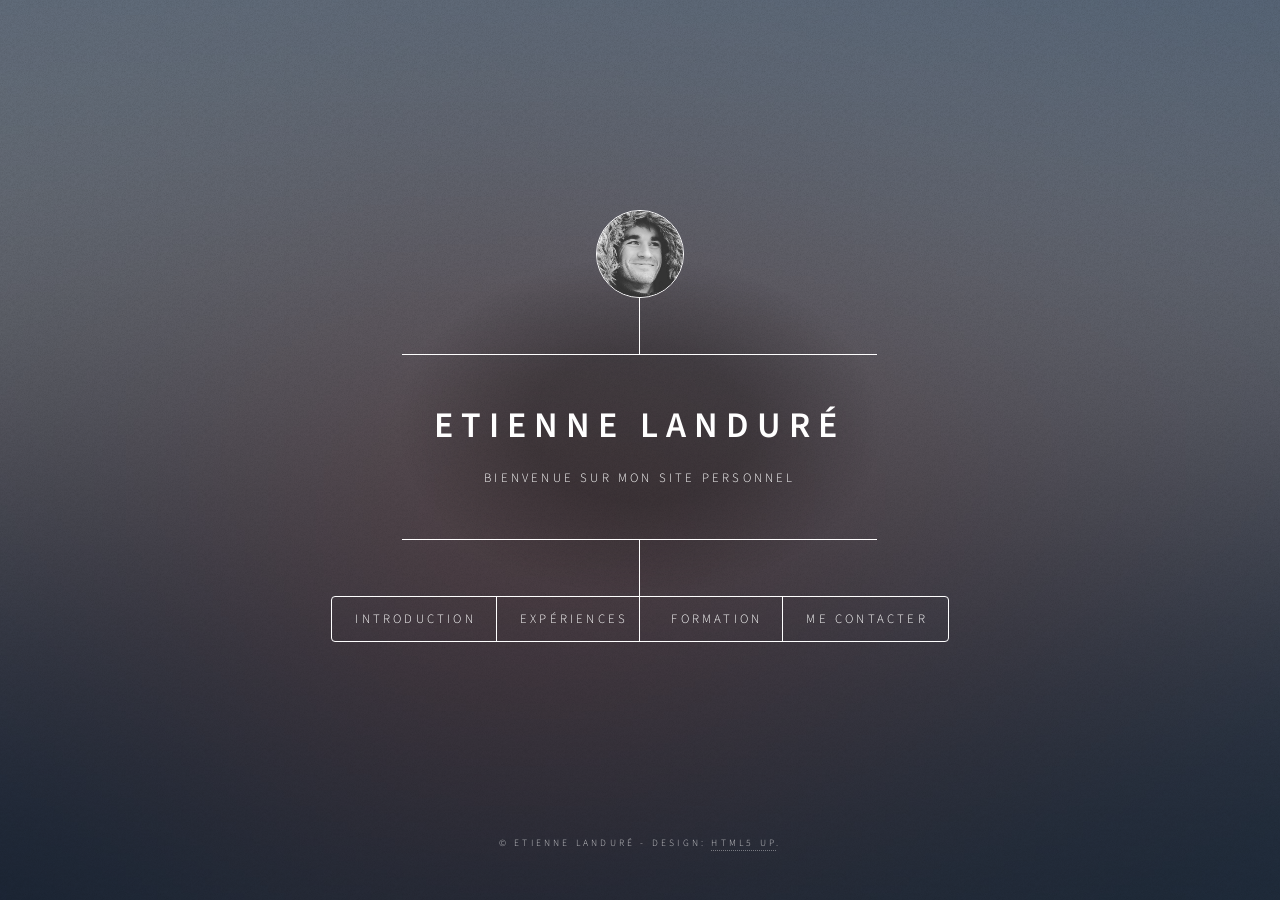
==== index.html @ 3c0d21b3 "First changes, added profile picture and different sections" ====
<!DOCTYPE HTML>
<!--
	Dimension by HTML5 UP
	html5up.net | @ajlkn
	Free for personal and commercial use under the CCA 3.0 license (html5up.net/license)
-->
<html>
	<head>
		<title>Etienne Landuré - Site personnel</title>
		<meta charset="utf-8" />
		<meta name="viewport" content="width=device-width, initial-scale=1, user-scalable=no" />
		<link rel="stylesheet" href="assets/css/main.css" />
		<noscript><link rel="stylesheet" href="assets/css/noscript.css" /></noscript>
	</head>
	<body class="is-preload">

		<!-- Wrapper -->
			<div id="wrapper">

				<!-- Header -->
					<header id="header">
						<div class="logo">
							<!--<span class="icon fa-gem"></span>-->
							<img src="images/photo_profil.jpg" alt="Avatar" class="avatar">
						</div>
						<div class="content">
							<div class="inner">
								<h1>Etienne Landuré</h1>
								<p>Bienvenue sur mon site personnel</p>
							</div>
						</div>
						<nav>
							<ul>
								<li><a href="#intro">Introduction</a></li>
								<li><a href="#experience">Expériences</a></li>
								<li><a href="#education">Formation</a></li>
								<li><a href="#contact">Me contacter</a></li>
							</ul>
						</nav>
					</header>

				<!-- Main -->
					<div id="main">

						<!-- Intro -->
							<article id="intro">
								<h2 class="major">Introduction</h2>
								<span class="image main"><img src="images/pic01.jpg" alt="" /></span>
								<p>TODO</p>
							</article>

						<!-- Work -->
							<article id="experience">
								<h2 class="major">Expériences</h2>
								<span class="image main"><img src="images/pic02.jpg" alt="" /></span>
								<p>TODO</p>
							</article>

						<!-- About -->
							<article id="education">
								<h2 class="major">Formation</h2>
								<span class="image main"><img src="images/pic03.jpg" alt="" /></span>
								<p>TODO</p>
							</article>

						<!-- Contact -->
							<article id="contact">
								<h2 class="major">Me contacter</h2>
								<form method="post" action="#">
									<div class="fields">
										<div class="field half">
											<label for="name">Name</label>
											<input type="text" name="name" id="name" />
										</div>
										<div class="field half">
											<label for="email">Email</label>
											<input type="text" name="email" id="email" />
										</div>
										<div class="field">
											<label for="message">Message</label>
											<textarea name="message" id="message" rows="4"></textarea>
										</div>
									</div>
									<ul class="actions">
										<li><input type="submit" value="Send Message" class="primary" /></li>
										<li><input type="reset" value="Reset" /></li>
									</ul>
								</form>
								<ul class="icons">
									<li><a href="https://www.instagram.com/e_lndr/" class="icon brands fa-instagram"><span class="label">Instagram</span></a></li>
									<li><a href="https://github.com/etiennelndr" class="icon brands fa-github"><span class="label">GitHub</span></a></li>
									<li><a href="https://www.linkedin.com/in/etienne-landur%C3%A9/" class="icon brands fa-linkedin-in"><span class="label">LinkedIn</span></a></li>
								</ul>
							</article>

						<!-- Elements -->
							<article id="elements">
								<h2 class="major">Elements</h2>

								<section>
									<h3 class="major">Text</h3>
									<p>This is <b>bold</b> and this is <strong>strong</strong>. This is <i>italic</i> and this is <em>emphasized</em>.
									This is <sup>superscript</sup> text and this is <sub>subscript</sub> text.
									This is <u>underlined</u> and this is code: <code>for (;;) { ... }</code>. Finally, <a href="#">this is a link</a>.</p>
									<hr />
									<h2>Heading Level 2</h2>
									<h3>Heading Level 3</h3>
									<h4>Heading Level 4</h4>
									<h5>Heading Level 5</h5>
									<h6>Heading Level 6</h6>
									<hr />
									<h4>Blockquote</h4>
									<blockquote>Fringilla nisl. Donec accumsan interdum nisi, quis tincidunt felis sagittis eget tempus euismod. Vestibulum ante ipsum primis in faucibus vestibulum. Blandit adipiscing eu felis iaculis volutpat ac adipiscing accumsan faucibus. Vestibulum ante ipsum primis in faucibus lorem ipsum dolor sit amet nullam adipiscing eu felis.</blockquote>
									<h4>Preformatted</h4>
									<pre><code>i = 0;

while (!deck.isInOrder()) {
    print 'Iteration ' + i;
    deck.shuffle();
    i++;
}

print 'It took ' + i + ' iterations to sort the deck.';</code></pre>
								</section>

								<section>
									<h3 class="major">Lists</h3>

									<h4>Unordered</h4>
									<ul>
										<li>Dolor pulvinar etiam.</li>
										<li>Sagittis adipiscing.</li>
										<li>Felis enim feugiat.</li>
									</ul>

									<h4>Alternate</h4>
									<ul class="alt">
										<li>Dolor pulvinar etiam.</li>
										<li>Sagittis adipiscing.</li>
										<li>Felis enim feugiat.</li>
									</ul>

									<h4>Ordered</h4>
									<ol>
										<li>Dolor pulvinar etiam.</li>
										<li>Etiam vel felis viverra.</li>
										<li>Felis enim feugiat.</li>
										<li>Dolor pulvinar etiam.</li>
										<li>Etiam vel felis lorem.</li>
										<li>Felis enim et feugiat.</li>
									</ol>
									<h4>Icons</h4>
									<ul class="icons">
										<li><a href="#" class="icon brands fa-twitter"><span class="label">Twitter</span></a></li>
										<li><a href="#" class="icon brands fa-facebook-f"><span class="label">Facebook</span></a></li>
										<li><a href="#" class="icon brands fa-instagram"><span class="label">Instagram</span></a></li>
										<li><a href="#" class="icon brands fa-github"><span class="label">Github</span></a></li>
									</ul>

									<h4>Actions</h4>
									<ul class="actions">
										<li><a href="#" class="button primary">Default</a></li>
										<li><a href="#" class="button">Default</a></li>
									</ul>
									<ul class="actions stacked">
										<li><a href="#" class="button primary">Default</a></li>
										<li><a href="#" class="button">Default</a></li>
									</ul>
								</section>

								<section>
									<h3 class="major">Table</h3>
									<h4>Default</h4>
									<div class="table-wrapper">
										<table>
											<thead>
												<tr>
													<th>Name</th>
													<th>Description</th>
													<th>Price</th>
												</tr>
											</thead>
											<tbody>
												<tr>
													<td>Item One</td>
													<td>Ante turpis integer aliquet porttitor.</td>
													<td>29.99</td>
												</tr>
												<tr>
													<td>Item Two</td>
													<td>Vis ac commodo adipiscing arcu aliquet.</td>
													<td>19.99</td>
												</tr>
												<tr>
													<td>Item Three</td>
													<td> Morbi faucibus arcu accumsan lorem.</td>
													<td>29.99</td>
												</tr>
												<tr>
													<td>Item Four</td>
													<td>Vitae integer tempus condimentum.</td>
													<td>19.99</td>
												</tr>
												<tr>
													<td>Item Five</td>
													<td>Ante turpis integer aliquet porttitor.</td>
													<td>29.99</td>
												</tr>
											</tbody>
											<tfoot>
												<tr>
													<td colspan="2"></td>
													<td>100.00</td>
												</tr>
											</tfoot>
										</table>
									</div>

									<h4>Alternate</h4>
									<div class="table-wrapper">
										<table class="alt">
											<thead>
												<tr>
													<th>Name</th>
													<th>Description</th>
													<th>Price</th>
												</tr>
											</thead>
											<tbody>
												<tr>
													<td>Item One</td>
													<td>Ante turpis integer aliquet porttitor.</td>
													<td>29.99</td>
												</tr>
												<tr>
													<td>Item Two</td>
													<td>Vis ac commodo adipiscing arcu aliquet.</td>
													<td>19.99</td>
												</tr>
												<tr>
													<td>Item Three</td>
													<td> Morbi faucibus arcu accumsan lorem.</td>
													<td>29.99</td>
												</tr>
												<tr>
													<td>Item Four</td>
													<td>Vitae integer tempus condimentum.</td>
													<td>19.99</td>
												</tr>
												<tr>
													<td>Item Five</td>
													<td>Ante turpis integer aliquet porttitor.</td>
													<td>29.99</td>
												</tr>
											</tbody>
											<tfoot>
												<tr>
													<td colspan="2"></td>
													<td>100.00</td>
												</tr>
											</tfoot>
										</table>
									</div>
								</section>

								<section>
									<h3 class="major">Buttons</h3>
									<ul class="actions">
										<li><a href="#" class="button primary">Primary</a></li>
										<li><a href="#" class="button">Default</a></li>
									</ul>
									<ul class="actions">
										<li><a href="#" class="button">Default</a></li>
										<li><a href="#" class="button small">Small</a></li>
									</ul>
									<ul class="actions">
										<li><a href="#" class="button primary icon solid fa-download">Icon</a></li>
										<li><a href="#" class="button icon solid fa-download">Icon</a></li>
									</ul>
									<ul class="actions">
										<li><span class="button primary disabled">Disabled</span></li>
										<li><span class="button disabled">Disabled</span></li>
									</ul>
								</section>

								<section>
									<h3 class="major">Form</h3>
									<form method="post" action="#">
										<div class="fields">
											<div class="field half">
												<label for="demo-name">Name</label>
												<input type="text" name="demo-name" id="demo-name" value="" placeholder="Jane Doe" />
											</div>
											<div class="field half">
												<label for="demo-email">Email</label>
												<input type="email" name="demo-email" id="demo-email" value="" placeholder="jane@untitled.tld" />
											</div>
											<div class="field">
												<label for="demo-category">Category</label>
												<select name="demo-category" id="demo-category">
													<option value="">-</option>
													<option value="1">Manufacturing</option>
													<option value="1">Shipping</option>
													<option value="1">Administration</option>
													<option value="1">Human Resources</option>
												</select>
											</div>
											<div class="field half">
												<input type="radio" id="demo-priority-low" name="demo-priority" checked>
												<label for="demo-priority-low">Low</label>
											</div>
											<div class="field half">
												<input type="radio" id="demo-priority-high" name="demo-priority">
												<label for="demo-priority-high">High</label>
											</div>
											<div class="field half">
												<input type="checkbox" id="demo-copy" name="demo-copy">
												<label for="demo-copy">Email me a copy</label>
											</div>
											<div class="field half">
												<input type="checkbox" id="demo-human" name="demo-human" checked>
												<label for="demo-human">Not a robot</label>
											</div>
											<div class="field">
												<label for="demo-message">Message</label>
												<textarea name="demo-message" id="demo-message" placeholder="Enter your message" rows="6"></textarea>
											</div>
										</div>
										<ul class="actions">
											<li><input type="submit" value="Send Message" class="primary" /></li>
											<li><input type="reset" value="Reset" /></li>
										</ul>
									</form>
								</section>

							</article>

					</div>

				<!-- Footer -->
					<footer id="footer">
						<p class="copyright">&copy; Etienne Landuré - Design: <a href="https://html5up.net">HTML5 UP</a>.</p>
					</footer>

			</div>

		<!-- BG -->
			<div id="bg"></div>

		<!-- Scripts -->
			<script src="assets/js/jquery.min.js"></script>
			<script src="assets/js/browser.min.js"></script>
			<script src="assets/js/breakpoints.min.js"></script>
			<script src="assets/js/util.js"></script>
			<script src="assets/js/main.js"></script>

	</body>
</html>
---- assets/css/main.css ----
@import url(fontawesome-all.min.css);
@import url("https://fonts.googleapis.com/css?family=Source+Sans+Pro:300italic,600italic,300,600");

/*
	Dimension by HTML5 UP
	html5up.net | @ajlkn
	Free for personal and commercial use under the CCA 3.0 license (html5up.net/license)
*/

html, body, div, span, applet, object,
iframe, h1, h2, h3, h4, h5, h6, p, blockquote,
pre, a, abbr, acronym, address, big, cite,
code, del, dfn, em, img, ins, kbd, q, s, samp,
small, strike, strong, sub, sup, tt, var, b,
u, i, center, dl, dt, dd, ol, ul, li, fieldset,
form, label, legend, table, caption, tbody,
tfoot, thead, tr, th, td, article, aside,
canvas, details, embed, figure, figcaption,
footer, header, hgroup, menu, nav, output, ruby,
section, summary, time, mark, audio, video {
	margin: 0;
	padding: 0;
	border: 0;
	font-size: 100%;
	font: inherit;
	vertical-align: baseline;}

article, aside, details, figcaption, figure,
footer, header, hgroup, menu, nav, section {
	display: block;}

body {
	line-height: 1;
}

ol, ul {
	list-style: none;
}

blockquote, q {
	quotes: none;
}

	blockquote:before, blockquote:after, q:before, q:after {
		content: '';
		content: none;
	}

table {
	border-collapse: collapse;
	border-spacing: 0;
}

body {
	-webkit-text-size-adjust: none;
}

mark {
	background-color: transparent;
	color: inherit;
}

input::-moz-focus-inner {
	border: 0;
	padding: 0;
}

input, select, textarea {
	-moz-appearance: none;
	-webkit-appearance: none;
	-ms-appearance: none;
	appearance: none;
}

/* Basic */

	@-ms-viewport {
		width: device-width;
	}

	@media screen and (max-width: 480px) {

		html, body {
			min-width: 320px;
		}

	}

	html {
		box-sizing: border-box;
	}

	*, *:before, *:after {
		box-sizing: inherit;
	}

	body {
		background: #1b1f22;
	}

		body.is-preload *, body.is-preload *:before, body.is-preload *:after {
			-moz-animation: none !important;
			-webkit-animation: none !important;
			-ms-animation: none !important;
			animation: none !important;
			-moz-transition: none !important;
			-webkit-transition: none !important;
			-ms-transition: none !important;
			transition: none !important;
		}

/* Type */

	html {
		font-size: 16pt;
	}

		@media screen and (max-width: 1680px) {

			html {
				font-size: 12pt;
			}

		}

		@media screen and (max-width: 736px) {

			html {
				font-size: 11pt;
			}

		}

		@media screen and (max-width: 360px) {

			html {
				font-size: 10pt;
			}

		}

	body, input, select, textarea {
		color: #ffffff;
		font-family: "Source Sans Pro", sans-serif;
		font-weight: 300;
		font-size: 1rem;
		line-height: 1.65;
	}

	a {
		-moz-transition: color 0.2s ease-in-out, background-color 0.2s ease-in-out, border-bottom-color 0.2s ease-in-out;
		-webkit-transition: color 0.2s ease-in-out, background-color 0.2s ease-in-out, border-bottom-color 0.2s ease-in-out;
		-ms-transition: color 0.2s ease-in-out, background-color 0.2s ease-in-out, border-bottom-color 0.2s ease-in-out;
		transition: color 0.2s ease-in-out, background-color 0.2s ease-in-out, border-bottom-color 0.2s ease-in-out;
		border-bottom: dotted 1px rgba(255, 255, 255, 0.5);
		text-decoration: none;
		color: inherit;
	}

		a:hover {
			border-bottom-color: transparent;
		}

	strong, b {
		color: #ffffff;
		font-weight: 600;
	}

	em, i {
		font-style: italic;
	}

	p {
		margin: 0 0 2rem 0;
	}

	h1, h2, h3, h4, h5, h6 {
		color: #ffffff;
		font-weight: 600;
		line-height: 1.5;
		margin: 0 0 1rem 0;
		text-transform: uppercase;
		letter-spacing: 0.2rem;
	}

		h1 a, h2 a, h3 a, h4 a, h5 a, h6 a {
			color: inherit;
			text-decoration: none;
		}

		h1.major, h2.major, h3.major, h4.major, h5.major, h6.major {
			border-bottom: solid 1px #ffffff;
			width: -moz-max-content;
			width: -webkit-max-content;
			width: -ms-max-content;
			width: max-content;
			padding-bottom: 0.5rem;
			margin: 0 0 2rem 0;
		}

	h1 {
		font-size: 2.25rem;
		line-height: 1.3;
		letter-spacing: 0.5rem;
	}

	h2 {
		font-size: 1.5rem;
		line-height: 1.4;
		letter-spacing: 0.5rem;
	}

	h3 {
		font-size: 1rem;
	}

	h4 {
		font-size: 0.8rem;
	}

	h5 {
		font-size: 0.7rem;
	}

	h6 {
		font-size: 0.6rem;
	}

	@media screen and (max-width: 736px) {

		h1 {
			font-size: 1.75rem;
			line-height: 1.4;
		}

		h2 {
			font-size: 1.25em;
			line-height: 1.5;
		}

	}

	sub {
		font-size: 0.8rem;
		position: relative;
		top: 0.5rem;
	}

	sup {
		font-size: 0.8rem;
		position: relative;
		top: -0.5rem;
	}

	blockquote {
		border-left: solid 4px #ffffff;
		font-style: italic;
		margin: 0 0 2rem 0;
		padding: 0.5rem 0 0.5rem 2rem;
	}

	code {
		background: rgba(255, 255, 255, 0.075);
		border-radius: 4px;
		font-family: "Courier New", monospace;
		font-size: 0.9rem;
		margin: 0 0.25rem;
		padding: 0.25rem 0.65rem;
	}

	pre {
		-webkit-overflow-scrolling: touch;
		font-family: "Courier New", monospace;
		font-size: 0.9rem;
		margin: 0 0 2rem 0;
	}

		pre code {
			display: block;
			line-height: 1.75;
			padding: 1rem 1.5rem;
			overflow-x: auto;
		}

	hr {
		border: 0;
		border-bottom: solid 1px #ffffff;
		margin: 2.75rem 0;
	}

	.align-left {
		text-align: left;
	}

	.align-center {
		text-align: center;
	}

	.align-right {
		text-align: right;
	}

/* Form */

	form {
		margin: 0 0 2rem 0;
	}

		form > :last-child {
			margin-bottom: 0;
		}

		form > .fields {
			display: -moz-flex;
			display: -webkit-flex;
			display: -ms-flex;
			display: flex;
			-moz-flex-wrap: wrap;
			-webkit-flex-wrap: wrap;
			-ms-flex-wrap: wrap;
			flex-wrap: wrap;
			width: calc(100% + 3rem);
			margin: -1.5rem 0 2rem -1.5rem;
		}

			form > .fields > .field {
				-moz-flex-grow: 0;
				-webkit-flex-grow: 0;
				-ms-flex-grow: 0;
				flex-grow: 0;
				-moz-flex-shrink: 0;
				-webkit-flex-shrink: 0;
				-ms-flex-shrink: 0;
				flex-shrink: 0;
				padding: 1.5rem 0 0 1.5rem;
				width: calc(100% - 1.5rem);
			}

				form > .fields > .field.half {
					width: calc(50% - 0.75rem);
				}

				form > .fields > .field.third {
					width: calc(100%/3 - 0.5rem);
				}

				form > .fields > .field.quarter {
					width: calc(25% - 0.375rem);
				}

		@media screen and (max-width: 480px) {

			form > .fields {
				width: calc(100% + 3rem);
				margin: -1.5rem 0 2rem -1.5rem;
			}

				form > .fields > .field {
					padding: 1.5rem 0 0 1.5rem;
					width: calc(100% - 1.5rem);
				}

					form > .fields > .field.half {
						width: calc(100% - 1.5rem);
					}

					form > .fields > .field.third {
						width: calc(100% - 1.5rem);
					}

					form > .fields > .field.quarter {
						width: calc(100% - 1.5rem);
					}

		}

	label {
		color: #ffffff;
		display: block;
		font-size: 0.8rem;
		font-weight: 300;
		letter-spacing: 0.2rem;
		line-height: 1.5;
		margin: 0 0 1rem 0;
		text-transform: uppercase;
	}

	input[type="text"],
	input[type="password"],
	input[type="email"],
	input[type="tel"],
	select,
	textarea {
		-moz-appearance: none;
		-webkit-appearance: none;
		-ms-appearance: none;
		appearance: none;
		-moz-transition: border-color 0.2s ease-in-out, box-shadow 0.2s ease-in-out, background-color 0.2s ease-in-out;
		-webkit-transition: border-color 0.2s ease-in-out, box-shadow 0.2s ease-in-out, background-color 0.2s ease-in-out;
		-ms-transition: border-color 0.2s ease-in-out, box-shadow 0.2s ease-in-out, background-color 0.2s ease-in-out;
		transition: border-color 0.2s ease-in-out, box-shadow 0.2s ease-in-out, background-color 0.2s ease-in-out;
		background-color: transparent;
		border-radius: 4px;
		border: solid 1px #ffffff;
		color: inherit;
		display: block;
		outline: 0;
		padding: 0 1rem;
		text-decoration: none;
		width: 100%;
	}

		input[type="text"]:invalid,
		input[type="password"]:invalid,
		input[type="email"]:invalid,
		input[type="tel"]:invalid,
		select:invalid,
		textarea:invalid {
			box-shadow: none;
		}

		input[type="text"]:focus,
		input[type="password"]:focus,
		input[type="email"]:focus,
		input[type="tel"]:focus,
		select:focus,
		textarea:focus {
			background: rgba(255, 255, 255, 0.075);
			border-color: #ffffff;
			box-shadow: 0 0 0 1px #ffffff;
		}

	select {
		background-image: url("data:image/svg+xml;charset=utf8,%3Csvg xmlns='http://www.w3.org/2000/svg' width='40' height='40' preserveAspectRatio='none' viewBox='0 0 40 40'%3E%3Cpath d='M9.4,12.3l10.4,10.4l10.4-10.4c0.2-0.2,0.5-0.4,0.9-0.4c0.3,0,0.6,0.1,0.9,0.4l3.3,3.3c0.2,0.2,0.4,0.5,0.4,0.9 c0,0.4-0.1,0.6-0.4,0.9L20.7,31.9c-0.2,0.2-0.5,0.4-0.9,0.4c-0.3,0-0.6-0.1-0.9-0.4L4.3,17.3c-0.2-0.2-0.4-0.5-0.4-0.9 c0-0.4,0.1-0.6,0.4-0.9l3.3-3.3c0.2-0.2,0.5-0.4,0.9-0.4S9.1,12.1,9.4,12.3z' fill='%23ffffff' /%3E%3C/svg%3E");
		background-size: 1.25rem;
		background-repeat: no-repeat;
		background-position: calc(100% - 1rem) center;
		height: 2.75rem;
		padding-right: 2.75rem;
		text-overflow: ellipsis;
	}

		select option {
			color: #ffffff;
			background: #1b1f22;
		}

		select:focus::-ms-value {
			background-color: transparent;
		}

		select::-ms-expand {
			display: none;
		}

	input[type="text"],
	input[type="password"],
	input[type="email"],
	select {
		height: 2.75rem;
	}

	textarea {
		padding: 0.75rem 1rem;
	}

	input[type="checkbox"],
	input[type="radio"] {
		-moz-appearance: none;
		-webkit-appearance: none;
		-ms-appearance: none;
		appearance: none;
		display: block;
		float: left;
		margin-right: -2rem;
		opacity: 0;
		width: 1rem;
		z-index: -1;
	}

		input[type="checkbox"] + label,
		input[type="radio"] + label {
			text-decoration: none;
			-moz-user-select: none;
			-webkit-user-select: none;
			-ms-user-select: none;
			user-select: none;
			color: #ffffff;
			cursor: pointer;
			display: inline-block;
			font-size: 0.8rem;
			font-weight: 300;
			margin: 0 0 0.5rem 0;
			padding-left: 2.65rem;
			padding-right: 0.75rem;
			position: relative;
		}

			input[type="checkbox"] + label:before,
			input[type="radio"] + label:before {
				-moz-osx-font-smoothing: grayscale;
				-webkit-font-smoothing: antialiased;
				display: inline-block;
				font-style: normal;
				font-variant: normal;
				text-rendering: auto;
				line-height: 1;
				text-transform: none !important;
				font-family: 'Font Awesome 5 Free';
				font-weight: 900;
			}

			input[type="checkbox"] + label:before,
			input[type="radio"] + label:before {
				-moz-transition: border-color 0.2s ease-in-out, box-shadow 0.2s ease-in-out, background-color 0.2s ease-in-out;
				-webkit-transition: border-color 0.2s ease-in-out, box-shadow 0.2s ease-in-out, background-color 0.2s ease-in-out;
				-ms-transition: border-color 0.2s ease-in-out, box-shadow 0.2s ease-in-out, background-color 0.2s ease-in-out;
				transition: border-color 0.2s ease-in-out, box-shadow 0.2s ease-in-out, background-color 0.2s ease-in-out;
				border-radius: 4px;
				border: solid 1px #ffffff;
				content: '';
				display: inline-block;
				height: 1.65rem;
				left: 0;
				line-height: 1.65rem;
				position: absolute;
				text-align: center;
				top: -0.15rem;
				width: 1.65rem;
			}

		input[type="checkbox"]:checked + label:before,
		input[type="radio"]:checked + label:before {
			background: #ffffff !important;
			border-color: #ffffff !important;
			color: #1b1f22;
			content: '\f00c';
		}

		input[type="checkbox"]:focus + label:before,
		input[type="radio"]:focus + label:before {
			background: rgba(255, 255, 255, 0.075);
			border-color: #ffffff;
			box-shadow: 0 0 0 1px #ffffff;
		}

	input[type="checkbox"] + label:before {
		border-radius: 4px;
	}

	input[type="radio"] + label:before {
		border-radius: 100%;
	}

	::-webkit-input-placeholder {
		color: rgba(255, 255, 255, 0.5) !important;
		opacity: 1.0;
	}

	:-moz-placeholder {
		color: rgba(255, 255, 255, 0.5) !important;
		opacity: 1.0;
	}

	::-moz-placeholder {
		color: rgba(255, 255, 255, 0.5) !important;
		opacity: 1.0;
	}

	:-ms-input-placeholder {
		color: rgba(255, 255, 255, 0.5) !important;
		opacity: 1.0;
	}

	.formerize-placeholder {
		color: rgba(255, 255, 255, 0.5) !important;
		opacity: 1.0;
	}

/* Box */

	.box {
		border-radius: 4px;
		border: solid 1px #ffffff;
		margin-bottom: 2rem;
		padding: 1.5em;
	}

		.box > :last-child,
		.box > :last-child > :last-child,
		.box > :last-child > :last-child > :last-child {
			margin-bottom: 0;
		}

		.box.alt {
			border: 0;
			border-radius: 0;
			padding: 0;
		}

/* Icon */

	.icon {
		text-decoration: none;
		border-bottom: none;
		position: relative;
	}

		.icon:before {
			-moz-osx-font-smoothing: grayscale;
			-webkit-font-smoothing: antialiased;
			display: inline-block;
			font-style: normal;
			font-variant: normal;
			text-rendering: auto;
			line-height: 1;
			text-transform: none !important;
			font-family: 'Font Awesome 5 Free';
			font-weight: 400;
		}

		.icon > .label {
			display: none;
		}

		.icon:before {
			line-height: inherit;
		}

		.icon.solid:before {
			font-weight: 900;
		}

		.icon.brands:before {
			font-family: 'Font Awesome 5 Brands';
		}

/* Avatar */

	.avatar {
		border: 1
		position: relative;
		border-radius: 50%;
		width: 5.4rem;
		height: 5.4rem;
		line-height: inherit;
    }

/* Image */

	.image {
		border-radius: 4px;
		border: 0;
		display: inline-block;
		position: relative;
	}

		.image:before {
			pointer-events: none;
			background-image: url("../../images/overlay.png");
			background-color: rgba(19, 21, 25, 0.5);
			border-radius: 4px;
			content: '';
			display: block;
			height: 100%;
			left: 0;
			opacity: 0.5;
			position: absolute;
			top: 0;
			width: 100%;
		}

		.image img {
			border-radius: 4px;
			display: block;
		}

		.image.left, .image.right {
			max-width: 40%;
		}

			.image.left img, .image.right img {
				width: 100%;
			}

		.image.left {
			float: left;
			padding: 0 1.5em 1em 0;
			top: 0.25em;
		}

		.image.right {
			float: right;
			padding: 0 0 1em 1.5em;
			top: 0.25em;
		}

		.image.fit {
			display: block;
			margin: 0 0 2rem 0;
			width: 100%;
		}

			.image.fit img {
				width: 100%;
			}

		.image.main {
			display: block;
			margin: 2.5rem 0;
			width: 100%;
		}

			.image.main img {
				width: 100%;
			}

		@media screen and (max-width: 736px) {

			.image.main {
				margin: 2rem 0;
			}

		}

		@media screen and (max-width: 480px) {

			.image.main {
				margin: 1.5rem 0;
			}

		}

/* List */

	ol {
		list-style: decimal;
		margin: 0 0 2rem 0;
		padding-left: 1.25em;
	}

		ol li {
			padding-left: 0.25em;
		}

	ul {
		list-style: disc;
		margin: 0 0 2rem 0;
		padding-left: 1em;
	}

		ul li {
			padding-left: 0.5em;
		}

		ul.alt {
			list-style: none;
			padding-left: 0;
		}

			ul.alt li {
				border-top: solid 1px #ffffff;
				padding: 0.5em 0;
			}

				ul.alt li:first-child {
					border-top: 0;
					padding-top: 0;
				}

	dl {
		margin: 0 0 2rem 0;
	}

		dl dt {
			display: block;
			font-weight: 600;
			margin: 0 0 1rem 0;
		}

		dl dd {
			margin-left: 2rem;
		}

/* Actions */

	ul.actions {
		display: -moz-flex;
		display: -webkit-flex;
		display: -ms-flex;
		display: flex;
		cursor: default;
		list-style: none;
		margin-left: -1rem;
		padding-left: 0;
	}

		ul.actions li {
			padding: 0 0 0 1rem;
			vertical-align: middle;
		}

		ul.actions.special {
			-moz-justify-content: center;
			-webkit-justify-content: center;
			-ms-justify-content: center;
			justify-content: center;
			width: 100%;
			margin-left: 0;
		}

			ul.actions.special li:first-child {
				padding-left: 0;
			}

		ul.actions.stacked {
			-moz-flex-direction: column;
			-webkit-flex-direction: column;
			-ms-flex-direction: column;
			flex-direction: column;
			margin-left: 0;
		}

			ul.actions.stacked li {
				padding: 1.3rem 0 0 0;
			}

				ul.actions.stacked li:first-child {
					padding-top: 0;
				}

		ul.actions.fit {
			width: calc(100% + 1rem);
		}

			ul.actions.fit li {
				-moz-flex-grow: 1;
				-webkit-flex-grow: 1;
				-ms-flex-grow: 1;
				flex-grow: 1;
				-moz-flex-shrink: 1;
				-webkit-flex-shrink: 1;
				-ms-flex-shrink: 1;
				flex-shrink: 1;
				width: 100%;
			}

				ul.actions.fit li > * {
					width: 100%;
				}

			ul.actions.fit.stacked {
				width: 100%;
			}

		@media screen and (max-width: 480px) {

			ul.actions:not(.fixed) {
				-moz-flex-direction: column;
				-webkit-flex-direction: column;
				-ms-flex-direction: column;
				flex-direction: column;
				margin-left: 0;
				width: 100% !important;
			}

				ul.actions:not(.fixed) li {
					-moz-flex-grow: 1;
					-webkit-flex-grow: 1;
					-ms-flex-grow: 1;
					flex-grow: 1;
					-moz-flex-shrink: 1;
					-webkit-flex-shrink: 1;
					-ms-flex-shrink: 1;
					flex-shrink: 1;
					padding: 1rem 0 0 0;
					text-align: center;
					width: 100%;
				}

					ul.actions:not(.fixed) li > * {
						width: 100%;
					}

					ul.actions:not(.fixed) li:first-child {
						padding-top: 0;
					}

					ul.actions:not(.fixed) li input[type="submit"],
					ul.actions:not(.fixed) li input[type="reset"],
					ul.actions:not(.fixed) li input[type="button"],
					ul.actions:not(.fixed) li button,
					ul.actions:not(.fixed) li .button {
						width: 100%;
					}

						ul.actions:not(.fixed) li input[type="submit"].icon:before,
						ul.actions:not(.fixed) li input[type="reset"].icon:before,
						ul.actions:not(.fixed) li input[type="button"].icon:before,
						ul.actions:not(.fixed) li button.icon:before,
						ul.actions:not(.fixed) li .button.icon:before {
							margin-left: -0.5em;
						}

		}

/* Icons */

	ul.icons {
		cursor: default;
		list-style: none;
		padding-left: 0;
	}

		ul.icons li {
			display: inline-block;
			padding: 0 0.75em 0 0;
		}

			ul.icons li:last-child {
				padding-right: 0;
			}

			ul.icons li a {
				border-radius: 100%;
				box-shadow: inset 0 0 0 1px #ffffff;
				display: inline-block;
				height: 2.25rem;
				line-height: 2.25rem;
				text-align: center;
				width: 2.25rem;
			}

				ul.icons li a:hover {
					background-color: rgba(255, 255, 255, 0.075);
				}

				ul.icons li a:active {
					background-color: rgba(255, 255, 255, 0.175);
				}

/* Table */

	.table-wrapper {
		-webkit-overflow-scrolling: touch;
		overflow-x: auto;
	}

	table {
		margin: 0 0 2rem 0;
		width: 100%;
	}

		table tbody tr {
			border: solid 1px #ffffff;
			border-left: 0;
			border-right: 0;
		}

			table tbody tr:nth-child(2n + 1) {
				background-color: rgba(255, 255, 255, 0.075);
			}

		table td {
			padding: 0.75em 0.75em;
		}

		table th {
			color: #ffffff;
			font-size: 0.9em;
			font-weight: 600;
			padding: 0 0.75em 0.75em 0.75em;
			text-align: left;
		}

		table thead {
			border-bottom: solid 2px #ffffff;
		}

		table tfoot {
			border-top: solid 2px #ffffff;
		}

		table.alt {
			border-collapse: separate;
		}

			table.alt tbody tr td {
				border: solid 1px #ffffff;
				border-left-width: 0;
				border-top-width: 0;
			}

				table.alt tbody tr td:first-child {
					border-left-width: 1px;
				}

			table.alt tbody tr:first-child td {
				border-top-width: 1px;
			}

			table.alt thead {
				border-bottom: 0;
			}

			table.alt tfoot {
				border-top: 0;
			}

/* Button */

	input[type="submit"],
	input[type="reset"],
	input[type="button"],
	button,
	.button {
		-moz-appearance: none;
		-webkit-appearance: none;
		-ms-appearance: none;
		appearance: none;
		-moz-transition: background-color 0.2s ease-in-out, color 0.2s ease-in-out;
		-webkit-transition: background-color 0.2s ease-in-out, color 0.2s ease-in-out;
		-ms-transition: background-color 0.2s ease-in-out, color 0.2s ease-in-out;
		transition: background-color 0.2s ease-in-out, color 0.2s ease-in-out;
		background-color: transparent;
		border-radius: 4px;
		border: 0;
		box-shadow: inset 0 0 0 1px #ffffff;
		color: #ffffff !important;
		cursor: pointer;
		display: inline-block;
		font-size: 0.8rem;
		font-weight: 300;
		height: 2.75rem;
		letter-spacing: 0.2rem;
		line-height: 2.75rem;
		outline: 0;
		padding: 0 1.25rem 0 1.35rem;
		text-align: center;
		text-decoration: none;
		text-transform: uppercase;
		white-space: nowrap;
	}

		input[type="submit"]:hover,
		input[type="reset"]:hover,
		input[type="button"]:hover,
		button:hover,
		.button:hover {
			background-color: rgba(255, 255, 255, 0.075);
		}

		input[type="submit"]:active,
		input[type="reset"]:active,
		input[type="button"]:active,
		button:active,
		.button:active {
			background-color: rgba(255, 255, 255, 0.175);
		}

		input[type="submit"].icon:before,
		input[type="reset"].icon:before,
		input[type="button"].icon:before,
		button.icon:before,
		.button.icon:before {
			margin-right: 0.5em;
		}

		input[type="submit"].fit,
		input[type="reset"].fit,
		input[type="button"].fit,
		button.fit,
		.button.fit {
			width: 100%;
		}

		input[type="submit"].small,
		input[type="reset"].small,
		input[type="button"].small,
		button.small,
		.button.small {
			font-size: 0.6rem;
			height: 2.0625rem;
			line-height: 2.0625rem;
		}

		input[type="submit"].primary,
		input[type="reset"].primary,
		input[type="button"].primary,
		button.primary,
		.button.primary {
			background-color: #ffffff;
			color: #1b1f22 !important;
			font-weight: 600;
		}

		input[type="submit"].disabled, input[type="submit"]:disabled,
		input[type="reset"].disabled,
		input[type="reset"]:disabled,
		input[type="button"].disabled,
		input[type="button"]:disabled,
		button.disabled,
		button:disabled,
		.button.disabled,
		.button:disabled {
			pointer-events: none;
			cursor: default;
			opacity: 0.25;
		}

	input[type="submit"],
	input[type="reset"],
	input[type="button"],
	button {
		line-height: calc(2.75rem - 2px);
	}

/* BG */

	#bg {
		-moz-transform: scale(1.0);
		-webkit-transform: scale(1.0);
		-ms-transform: scale(1.0);
		transform: scale(1.0);
		-webkit-backface-visibility: hidden;
		position: fixed;
		top: 0;
		left: 0;
		width: 100%;
		height: 100vh;
		z-index: 1;
	}

		#bg:before, #bg:after {
			content: '';
			display: block;
			position: absolute;
			top: 0;
			left: 0;
			width: 100%;
			height: 100%;
		}

		#bg:before {
			-moz-transition: background-color 2.5s ease-in-out;
			-webkit-transition: background-color 2.5s ease-in-out;
			-ms-transition: background-color 2.5s ease-in-out;
			transition: background-color 2.5s ease-in-out;
			-moz-transition-delay: 0.75s;
			-webkit-transition-delay: 0.75s;
			-ms-transition-delay: 0.75s;
			transition-delay: 0.75s;
			background-image: linear-gradient(to top, rgba(19, 21, 25, 0.5), rgba(19, 21, 25, 0.5)), url("../../images/overlay.png");
			background-size: auto,
 256px 256px;
			background-position: center,
 center;
			background-repeat: no-repeat,
 repeat;
			z-index: 2;
		}

		#bg:after {
			-moz-transform: scale(1.125);
			-webkit-transform: scale(1.125);
			-ms-transform: scale(1.125);
			transform: scale(1.125);
			-moz-transition: -moz-transform 0.325s ease-in-out, -moz-filter 0.325s ease-in-out;
			-webkit-transition: -webkit-transform 0.325s ease-in-out, -webkit-filter 0.325s ease-in-out;
			-ms-transition: -ms-transform 0.325s ease-in-out, -ms-filter 0.325s ease-in-out;
			transition: transform 0.325s ease-in-out, filter 0.325s ease-in-out;
			background-image: url("../../images/bg.jpg");
			background-position: center;
			background-size: cover;
			background-repeat: no-repeat;
			z-index: 1;
		}

		body.is-article-visible #bg:after {
			-moz-transform: scale(1.0825);
			-webkit-transform: scale(1.0825);
			-ms-transform: scale(1.0825);
			transform: scale(1.0825);
			-moz-filter: blur(0.2rem);
			-webkit-filter: blur(0.2rem);
			-ms-filter: blur(0.2rem);
			filter: blur(0.2rem);
		}

		body.is-preload #bg:before {
			background-color: #000000;
		}

/* Wrapper */

	#wrapper {
		display: -moz-flex;
		display: -webkit-flex;
		display: -ms-flex;
		display: flex;
		-moz-flex-direction: column;
		-webkit-flex-direction: column;
		-ms-flex-direction: column;
		flex-direction: column;
		-moz-align-items: center;
		-webkit-align-items: center;
		-ms-align-items: center;
		align-items: center;
		-moz-justify-content: space-between;
		-webkit-justify-content: space-between;
		-ms-justify-content: space-between;
		justify-content: space-between;
		position: relative;
		min-height: 100vh;
		width: 100%;
		padding: 4rem 2rem;
		z-index: 3;
	}

		#wrapper:before {
			content: '';
			display: block;
		}

		@media screen and (max-width: 1680px) {

			#wrapper {
				padding: 3rem 2rem;
			}

		}

		@media screen and (max-width: 736px) {

			#wrapper {
				padding: 2rem 1rem;
			}

		}

		@media screen and (max-width: 480px) {

			#wrapper {
				padding: 1rem;
			}

		}

/* Header */

	#header {
		display: -moz-flex;
		display: -webkit-flex;
		display: -ms-flex;
		display: flex;
		-moz-flex-direction: column;
		-webkit-flex-direction: column;
		-ms-flex-direction: column;
		flex-direction: column;
		-moz-align-items: center;
		-webkit-align-items: center;
		-ms-align-items: center;
		align-items: center;
		-moz-transition: -moz-transform 0.325s ease-in-out, -moz-filter 0.325s ease-in-out, opacity 0.325s ease-in-out;
		-webkit-transition: -webkit-transform 0.325s ease-in-out, -webkit-filter 0.325s ease-in-out, opacity 0.325s ease-in-out;
		-ms-transition: -ms-transform 0.325s ease-in-out, -ms-filter 0.325s ease-in-out, opacity 0.325s ease-in-out;
		transition: transform 0.325s ease-in-out, filter 0.325s ease-in-out, opacity 0.325s ease-in-out;
		background-image: -moz-radial-gradient(rgba(0, 0, 0, 0.25) 25%, rgba(0, 0, 0, 0) 55%);
		background-image: -webkit-radial-gradient(rgba(0, 0, 0, 0.25) 25%, rgba(0, 0, 0, 0) 55%);
		background-image: -ms-radial-gradient(rgba(0, 0, 0, 0.25) 25%, rgba(0, 0, 0, 0) 55%);
		background-image: radial-gradient(rgba(0, 0, 0, 0.25) 25%, rgba(0, 0, 0, 0) 55%);
		max-width: 100%;
		text-align: center;
	}

		#header > * {
			-moz-transition: opacity 0.325s ease-in-out;
			-webkit-transition: opacity 0.325s ease-in-out;
			-ms-transition: opacity 0.325s ease-in-out;
			transition: opacity 0.325s ease-in-out;
			position: relative;
			margin-top: 3.5rem;
		}

			#header > *:before {
				content: '';
				display: block;
				position: absolute;
				top: calc(-3.5rem - 1px);
				left: calc(50% - 1px);
				width: 1px;
				height: calc(3.5rem + 1px);
				background: #ffffff;
			}

		#header > :first-child {
			margin-top: 0;
		}

			#header > :first-child:before {
				display: none;
			}

		#header .logo {
			width: 5.5rem;
			height: 5.5rem;
			line-height: 5.5rem;
			border: solid 1px #ffffff;
			border-radius: 100%;
		}

			#header .logo .icon:before {
				font-size: 2rem;
			}

		#header .content {
			border-style: solid;
			border-color: #ffffff;
			border-top-width: 1px;
			border-bottom-width: 1px;
			max-width: 100%;
		}

			#header .content .inner {
				-moz-transition: max-height 0.75s ease, padding 0.75s ease, opacity 0.325s ease-in-out;
				-webkit-transition: max-height 0.75s ease, padding 0.75s ease, opacity 0.325s ease-in-out;
				-ms-transition: max-height 0.75s ease, padding 0.75s ease, opacity 0.325s ease-in-out;
				transition: max-height 0.75s ease, padding 0.75s ease, opacity 0.325s ease-in-out;
				-moz-transition-delay: 0.25s;
				-webkit-transition-delay: 0.25s;
				-ms-transition-delay: 0.25s;
				transition-delay: 0.25s;
				padding: 3rem 2rem;
				max-height: 40rem;
				overflow: hidden;
			}

				#header .content .inner > :last-child {
					margin-bottom: 0;
				}

			#header .content p {
				text-transform: uppercase;
				letter-spacing: 0.2rem;
				font-size: 0.8rem;
				line-height: 2;
			}

		#header nav ul {
			display: -moz-flex;
			display: -webkit-flex;
			display: -ms-flex;
			display: flex;
			margin-bottom: 0;
			list-style: none;
			padding-left: 0;
			border: solid 1px #ffffff;
			border-radius: 4px;
		}

			#header nav ul li {
				padding-left: 0;
				border-left: solid 1px #ffffff;
			}

				#header nav ul li:first-child {
					border-left: 0;
				}

				#header nav ul li a {
					display: block;
					min-width: 7.5rem;
					height: 2.75rem;
					line-height: 2.75rem;
					padding: 0 1.25rem 0 1.45rem;
					text-transform: uppercase;
					letter-spacing: 0.2rem;
					font-size: 0.8rem;
					border-bottom: 0;
				}

					#header nav ul li a:hover {
						background-color: rgba(255, 255, 255, 0.075);
					}

					#header nav ul li a:active {
						background-color: rgba(255, 255, 255, 0.175);
					}

		#header nav.use-middle:after {
			content: '';
			display: block;
			position: absolute;
			top: 0;
			left: calc(50% - 1px);
			width: 1px;
			height: 100%;
			background: #ffffff;
		}

		#header nav.use-middle ul li.is-middle {
			border-left: 0;
		}

		body.is-article-visible #header {
			-moz-transform: scale(0.95);
			-webkit-transform: scale(0.95);
			-ms-transform: scale(0.95);
			transform: scale(0.95);
			-moz-filter: blur(0.1rem);
			-webkit-filter: blur(0.1rem);
			-ms-filter: blur(0.1rem);
			filter: blur(0.1rem);
			opacity: 0;
		}

		body.is-preload #header {
			-moz-filter: blur(0.125rem);
			-webkit-filter: blur(0.125rem);
			-ms-filter: blur(0.125rem);
			filter: blur(0.125rem);
		}

			body.is-preload #header > * {
				opacity: 0;
			}

			body.is-preload #header .content .inner {
				max-height: 0;
				padding-top: 0;
				padding-bottom: 0;
				opacity: 0;
			}

		@media screen and (max-width: 980px) {

			#header .content p br {
				display: none;
			}

		}

		@media screen and (max-width: 736px) {

			#header > * {
				margin-top: 2rem;
			}

				#header > *:before {
					top: calc(-2rem - 1px);
					height: calc(2rem + 1px);
				}

			#header .logo {
				width: 4.75rem;
				height: 4.75rem;
				line-height: 4.75rem;
			}

				#header .logo .icon:before {
					font-size: 1.75rem;
				}

			#header .content .inner {
				padding: 2.5rem 1rem;
			}

			#header .content p {
				line-height: 1.875;
			}

		}

		@media screen and (max-width: 480px) {

			#header {
				padding: 1.5rem 0;
			}

				#header .content .inner {
					padding: 2.5rem 0;
				}

				#header nav ul {
					-moz-flex-direction: column;
					-webkit-flex-direction: column;
					-ms-flex-direction: column;
					flex-direction: column;
					min-width: 10rem;
					max-width: 100%;
				}

					#header nav ul li {
						border-left: 0;
						border-top: solid 1px #ffffff;
					}

						#header nav ul li:first-child {
							border-top: 0;
						}

						#header nav ul li a {
							height: 3rem;
							line-height: 3rem;
							min-width: 0;
							width: 100%;
						}

				#header nav.use-middle:after {
					display: none;
				}

		}

/* Main */

	#main {
		-moz-flex-grow: 1;
		-webkit-flex-grow: 1;
		-ms-flex-grow: 1;
		flex-grow: 1;
		-moz-flex-shrink: 1;
		-webkit-flex-shrink: 1;
		-ms-flex-shrink: 1;
		flex-shrink: 1;
		display: -moz-flex;
		display: -webkit-flex;
		display: -ms-flex;
		display: flex;
		-moz-align-items: center;
		-webkit-align-items: center;
		-ms-align-items: center;
		align-items: center;
		-moz-justify-content: center;
		-webkit-justify-content: center;
		-ms-justify-content: center;
		justify-content: center;
		-moz-flex-direction: column;
		-webkit-flex-direction: column;
		-ms-flex-direction: column;
		flex-direction: column;
		position: relative;
		max-width: 100%;
		z-index: 3;
	}

		#main article {
			-moz-transform: translateY(0.25rem);
			-webkit-transform: translateY(0.25rem);
			-ms-transform: translateY(0.25rem);
			transform: translateY(0.25rem);
			-moz-transition: opacity 0.325s ease-in-out, -moz-transform 0.325s ease-in-out;
			-webkit-transition: opacity 0.325s ease-in-out, -webkit-transform 0.325s ease-in-out;
			-ms-transition: opacity 0.325s ease-in-out, -ms-transform 0.325s ease-in-out;
			transition: opacity 0.325s ease-in-out, transform 0.325s ease-in-out;
			padding: 4.5rem 2.5rem 1.5rem 2.5rem ;
			position: relative;
			width: 40rem;
			max-width: 100%;
			background-color: rgba(27, 31, 34, 0.85);
			border-radius: 4px;
			opacity: 0;
		}

			#main article.active {
				-moz-transform: translateY(0);
				-webkit-transform: translateY(0);
				-ms-transform: translateY(0);
				transform: translateY(0);
				opacity: 1;
			}

			#main article .close {
				display: block;
				position: absolute;
				top: 0;
				right: 0;
				width: 4rem;
				height: 4rem;
				cursor: pointer;
				text-indent: 4rem;
				overflow: hidden;
				white-space: nowrap;
			}

				#main article .close:before {
					-moz-transition: background-color 0.2s ease-in-out;
					-webkit-transition: background-color 0.2s ease-in-out;
					-ms-transition: background-color 0.2s ease-in-out;
					transition: background-color 0.2s ease-in-out;
					content: '';
					display: block;
					position: absolute;
					top: 0.75rem;
					left: 0.75rem;
					width: 2.5rem;
					height: 2.5rem;
					border-radius: 100%;
					background-position: center;
					background-image: url("data:image/svg+xml;charset=utf8,%3Csvg xmlns='http://www.w3.org/2000/svg' xmlns:xlink='http://www.w3.org/1999/xlink' width='20px' height='20px' viewBox='0 0 20 20' zoomAndPan='disable'%3E%3Cstyle%3Eline %7B stroke: %23ffffff%3B stroke-width: 1%3B %7D%3C/style%3E%3Cline x1='2' y1='2' x2='18' y2='18' /%3E%3Cline x1='18' y1='2' x2='2' y2='18' /%3E%3C/svg%3E");
					background-size: 20px 20px;
					background-repeat: no-repeat;
				}

				#main article .close:hover:before {
					background-color: rgba(255, 255, 255, 0.075);
				}

				#main article .close:active:before {
					background-color: rgba(255, 255, 255, 0.175);
				}

		@media screen and (max-width: 736px) {

			#main article {
				padding: 3.5rem 2rem 0.5rem 2rem ;
			}

				#main article .close:before {
					top: 0.875rem;
					left: 0.875rem;
					width: 2.25rem;
					height: 2.25rem;
					background-size: 14px 14px;
				}

		}

		@media screen and (max-width: 480px) {

			#main article {
				padding: 3rem 1.5rem 0.5rem 1.5rem ;
			}

		}

/* Footer */

	#footer {
		-moz-transition: -moz-transform 0.325s ease-in-out, -moz-filter 0.325s ease-in-out, opacity 0.325s ease-in-out;
		-webkit-transition: -webkit-transform 0.325s ease-in-out, -webkit-filter 0.325s ease-in-out, opacity 0.325s ease-in-out;
		-ms-transition: -ms-transform 0.325s ease-in-out, -ms-filter 0.325s ease-in-out, opacity 0.325s ease-in-out;
		transition: transform 0.325s ease-in-out, filter 0.325s ease-in-out, opacity 0.325s ease-in-out;
		width: 100%;
		max-width: 100%;
		margin-top: 2rem;
		text-align: center;
	}

		#footer .copyright {
			letter-spacing: 0.2rem;
			font-size: 0.6rem;
			opacity: 0.75;
			margin-bottom: 0;
			text-transform: uppercase;
		}

		body.is-article-visible #footer {
			-moz-transform: scale(0.95);
			-webkit-transform: scale(0.95);
			-ms-transform: scale(0.95);
			transform: scale(0.95);
			-moz-filter: blur(0.1rem);
			-webkit-filter: blur(0.1rem);
			-ms-filter: blur(0.1rem);
			filter: blur(0.1rem);
			opacity: 0;
		}

		body.is-preload #footer {
			opacity: 0;
		}
---- assets/css/noscript.css ----
/*
	Dimension by HTML5 UP
	html5up.net | @ajlkn
	Free for personal and commercial use under the CCA 3.0 license (html5up.net/license)
*/

/* BG */

	body.is-preload #bg:before {
		background-color: transparent;
	}

/* Header */

	body.is-preload #header {
		-moz-filter: none;
		-webkit-filter: none;
		-ms-filter: none;
		filter: none;
	}

		body.is-preload #header > * {
			opacity: 1;
		}

		body.is-preload #header .content .inner {
			max-height: none;
			padding: 3rem 2rem;
			opacity: 1;
		}

/* Main */

	#main article {
		opacity: 1;
		margin: 4rem 0 0 0;
	}
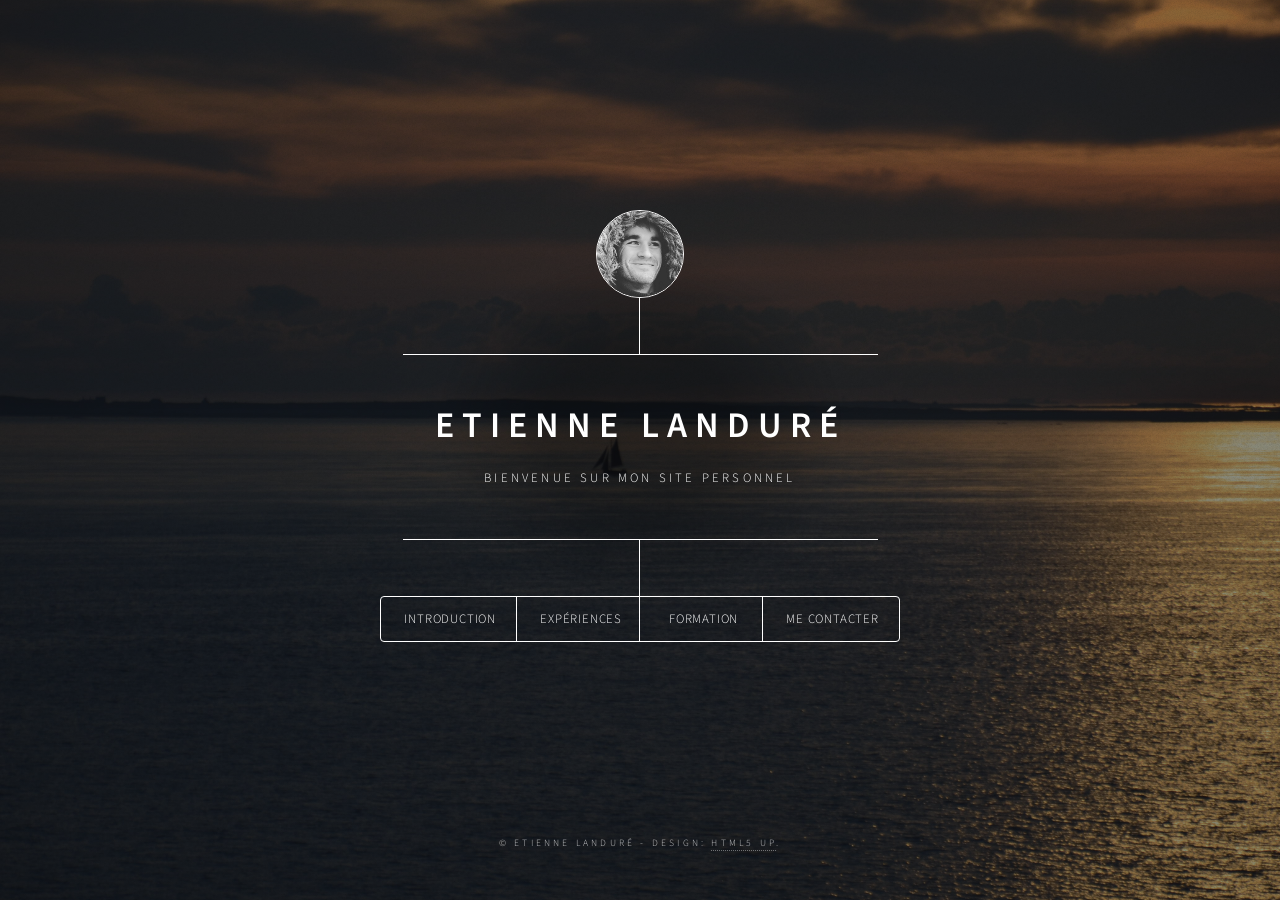
==== commit 0fa495c7: "Major changes" ====
--- a/index.html
+++ b/index.html
@@ -20,8 +20,7 @@
 				<!-- Header -->
 					<header id="header">
 						<div class="logo">
-							<!--<span class="icon fa-gem"></span>-->
-							<img src="images/photo_profil.jpg" alt="Avatar" class="avatar">
+							<img src="images/photo_profil.jpg" alt="Avatar" class="avatar main">
 						</div>
 						<div class="content">
 							<div class="inner">
@@ -45,15 +44,30 @@
 						<!-- Intro -->
 							<article id="intro">
 								<h2 class="major">Introduction</h2>
-								<span class="image main"><img src="images/pic01.jpg" alt="" /></span>
-								<p>TODO</p>
+								<span class="image main"><img src="images/brest_bay.jpg" alt="" /></span>
+								<p>Actuellement en cinquième année à l’École Nationale d'Ingénieurs de Brest (ENIB), je suis attiré par de nombreux domaines tels que l'aérospatiale, le médical ou encore les énergies renouvelables. Couplés à l'informatique, ces domaines sont pour moi des voies de prédilection.<p/>
+								<p>Ayant une réelle appétence pour la recherche scientifique je suis à la recherche d'un <b>doctorat</b> ou d'un <b>poste en R&D</b> à la suite de mes études.</p>
 							</article>
 
 						<!-- Work -->
 							<article id="experience">
 								<h2 class="major">Expériences</h2>
 								<span class="image main"><img src="images/pic02.jpg" alt="" /></span>
-								<p>TODO</p>
+								<section>
+									<h3 class="major">Atos</h3>
+									<p>
+										Deep learning : segmentation d'image.
+									</p>
+									<p>
+										Dans le cadre du laboratoire d'innovation "Inno'lab Rennes" de la société Atos, j'ai été amené à analyser les techniques existantes de segmentation automatique d'image afin de développer une méthode innovante de segmentation en m'aidant du deep learning. Pour mettre à bien ces segmentations j'ai utilisé la base de données publiques Mapillary (disponible à l'adresse https://www.mapillary.com/dataset/vistas) contenant 25000 images avec au total 66 catégories d'objets. Cette base d'images peut être par la suite utilisée dans le cadre du développement d'un système pour les voitures autonomes.
+									</p>
+									<p>
+									Les techniques de deep learning utilisées durant ce stage sont notamment les réseaux de neurones convolutifs, plus communément appelés CNN (Convolutional Neural Networks). Ces réseaux profonds permettent l'apprentissage et la reconnaissance de nombreuses caractéristiques dans les images et ont su faire leurs preuves dans des épreuves comme ImageNet (compétition mondiale annuelle mettant en opposition des algorithmes de classification). Outre la classification des images, les CNN sont tout aussi puissants dans la segmentation de celles-ci. Des architectures telles qu'U-Net, V-Net ou encore SegNet ont su démontrer leur grande utilité pour une tâche aussi complexe que la segmentation automatique d'images. C'est en m'aidant des travaux réalisés sur ces architectures que j'ai commencé à construire des essais d'architecture adaptés à mon problème.
+									</p>
+									<p>
+									Bien que ce stage soit effectué dans le cadre de mon diplôme d'ingénieur celui-ci a tout d'un stage recherche grâce à l'application d'une méthodologie propre au monde de la recherche : études bibliographiques, analyse des solutions existantes, comparaison des résultats obtenus entre mes modèles et les modèles préexistants, etc.
+									</p>
+								</section>
 							</article>
 
 						<!-- About -->
--- a/assets/css/main.css
+++ b/assets/css/main.css
@@ -649,7 +649,7 @@
 /* Image */
 
 	.image {
-		border-radius: 4px;
+		border-radius: 2px;
 		border: 0;
 		display: inline-block;
 		position: relative;
@@ -1151,12 +1151,9 @@
 			-ms-transition-delay: 0.75s;
 			transition-delay: 0.75s;
 			background-image: linear-gradient(to top, rgba(19, 21, 25, 0.5), rgba(19, 21, 25, 0.5)), url("../../images/overlay.png");
-			background-size: auto,
- 256px 256px;
-			background-position: center,
- center;
-			background-repeat: no-repeat,
- repeat;
+			background-size: auto, 256px 256px;
+			background-position: center, center;
+			background-repeat: no-repeat, repeat;
 			z-index: 2;
 		}
 
@@ -1169,7 +1166,7 @@
 			-webkit-transition: -webkit-transform 0.325s ease-in-out, -webkit-filter 0.325s ease-in-out;
 			-ms-transition: -ms-transform 0.325s ease-in-out, -ms-filter 0.325s ease-in-out;
 			transition: transform 0.325s ease-in-out, filter 0.325s ease-in-out;
-			background-image: url("../../images/bg.jpg");
+			background-image: url("../../images/pointe_st_mathieu.jpg");
 			background-position: center;
 			background-size: cover;
 			background-repeat: no-repeat;
@@ -1374,7 +1371,7 @@
 					line-height: 2.75rem;
 					padding: 0 1.25rem 0 1.45rem;
 					text-transform: uppercase;
-					letter-spacing: 0.2rem;
+					letter-spacing: 0.05rem;
 					font-size: 0.8rem;
 					border-bottom: 0;
 				}
@@ -1669,4 +1666,20 @@
 
 		body.is-preload #footer {
 			opacity: 0;
-		}+		}
+
+/* Mobile */
+
+	@media screen and (max-width: 780px) {
+
+		/* Avatar */
+
+			.avatar {
+				border: 1;
+				position: relative;
+				border-radius: 50%;
+				width: 4.5rem;
+				height: 4.5rem;
+				line-height: inherit;
+			}
+    }
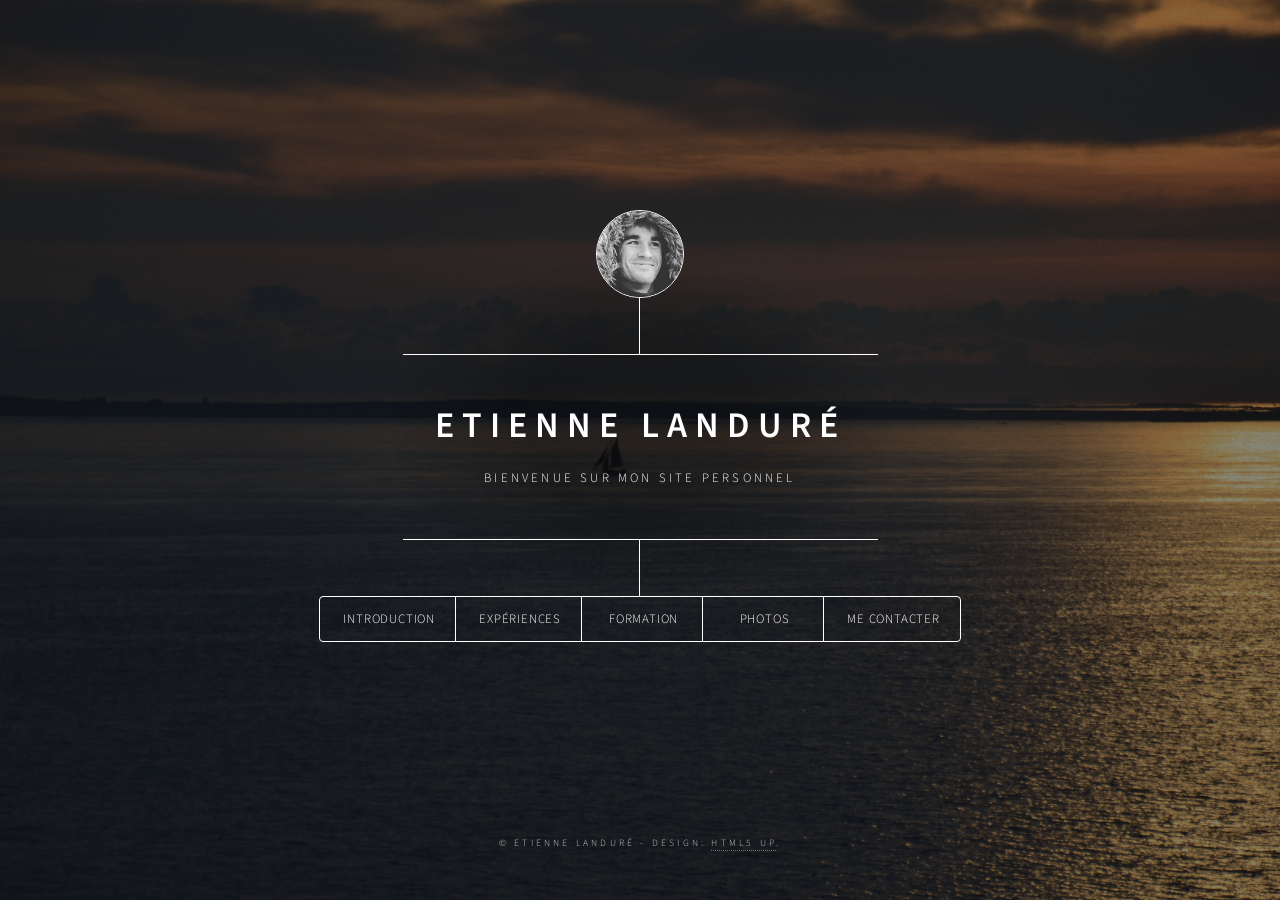
==== commit ee518de6: "Add "Photographie"" ====
--- a/index.html
+++ b/index.html
@@ -31,8 +31,9 @@
 						<nav>
 							<ul>
 								<li><a href="#intro">Introduction</a></li>
-								<li><a href="#experience">Expériences</a></li>
-								<li><a href="#education">Formation</a></li>
+								<li><a href="#experiences">Expériences</a></li>
+								<li><a href="#formation">Formation</a></li>
+								<li><a href="#photographie">Photos</a></li>
 								<li><a href="#contact">Me contacter</a></li>
 							</ul>
 						</nav>
@@ -49,10 +50,10 @@
 								<p>Ayant une réelle appétence pour la recherche scientifique je suis à la recherche d'un <b>doctorat</b> ou d'un <b>poste en R&D</b> à la suite de mes études.</p>
 							</article>
 
-						<!-- Work -->
-							<article id="experience">
+						<!-- Experiences -->
+							<article id="experiences">
 								<h2 class="major">Expériences</h2>
-								<span class="image main"><img src="images/pic02.jpg" alt="" /></span>
+								<span class="image main"><img src="images/pic01.jpg" alt="" /></span>
 								<section>
 									<h3 class="major">Atos</h3>
 									<p>
@@ -70,9 +71,16 @@
 								</section>
 							</article>
 
-						<!-- About -->
-							<article id="education">
+						<!-- Formation -->
+							<article id="formation">
 								<h2 class="major">Formation</h2>
+								<span class="image main"><img src="images/pic02.jpg" alt="" /></span>
+								<p>TODO</p>
+							</article>
+
+						<!-- Photographie -->
+							<article id="photographie">
+								<h2 class="major">Photographie</h2>
 								<span class="image main"><img src="images/pic03.jpg" alt="" /></span>
 								<p>TODO</p>
 							</article>
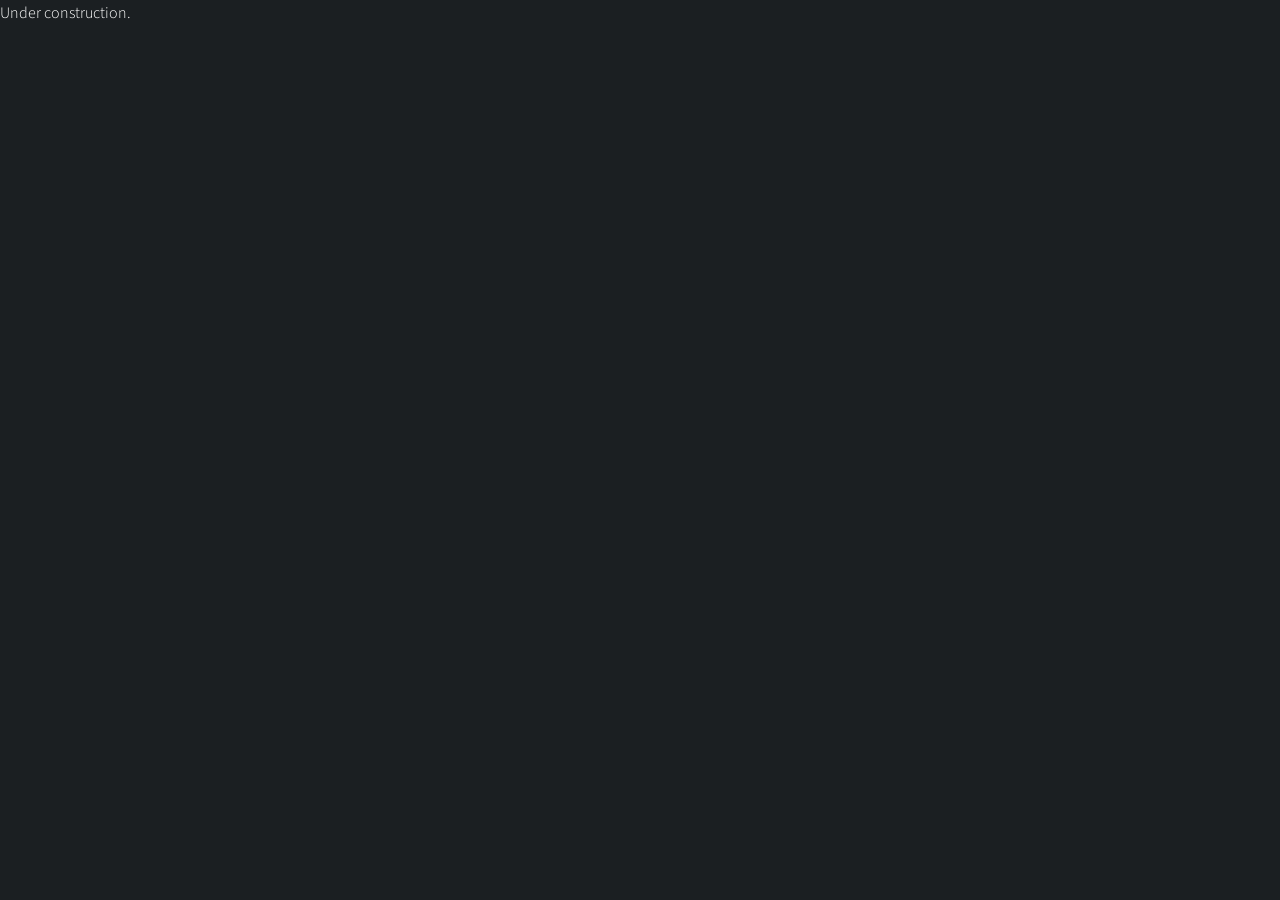
==== commit 65da0205: "Create index.html" ====
--- a/index.html
+++ b/index.html
@@ -12,369 +12,7 @@
 		<link rel="stylesheet" href="assets/css/main.css" />
 		<noscript><link rel="stylesheet" href="assets/css/noscript.css" /></noscript>
 	</head>
-	<body class="is-preload">
-
-		<!-- Wrapper -->
-			<div id="wrapper">
-
-				<!-- Header -->
-					<header id="header">
-						<div class="logo">
-							<img src="images/photo_profil.jpg" alt="Avatar" class="avatar main">
-						</div>
-						<div class="content">
-							<div class="inner">
-								<h1>Etienne Landuré</h1>
-								<p>Bienvenue sur mon site personnel</p>
-							</div>
-						</div>
-						<nav>
-							<ul>
-								<li><a href="#intro">Introduction</a></li>
-								<li><a href="#experiences">Expériences</a></li>
-								<li><a href="#formation">Formation</a></li>
-								<li><a href="#photographie">Photos</a></li>
-								<li><a href="#contact">Me contacter</a></li>
-							</ul>
-						</nav>
-					</header>
-
-				<!-- Main -->
-					<div id="main">
-
-						<!-- Intro -->
-							<article id="intro">
-								<h2 class="major">Introduction</h2>
-								<span class="image main"><img src="images/brest_bay.jpg" alt="" /></span>
-								<p>Actuellement en cinquième année à l’École Nationale d'Ingénieurs de Brest (ENIB), je suis attiré par de nombreux domaines tels que l'aérospatiale, le médical ou encore les énergies renouvelables. Couplés à l'informatique, ces domaines sont pour moi des voies de prédilection.<p/>
-								<p>Ayant une réelle appétence pour la recherche scientifique je suis à la recherche d'un <b>doctorat</b> ou d'un <b>poste en R&D</b> à la suite de mes études.</p>
-							</article>
-
-						<!-- Experiences -->
-							<article id="experiences">
-								<h2 class="major">Expériences</h2>
-								<span class="image main"><img src="images/pic01.jpg" alt="" /></span>
-								<section>
-									<h3 class="major">Atos</h3>
-									<p>
-										Deep learning : segmentation d'image.
-									</p>
-									<p>
-										Dans le cadre du laboratoire d'innovation "Inno'lab Rennes" de la société Atos, j'ai été amené à analyser les techniques existantes de segmentation automatique d'image afin de développer une méthode innovante de segmentation en m'aidant du deep learning. Pour mettre à bien ces segmentations j'ai utilisé la base de données publiques Mapillary (disponible à l'adresse https://www.mapillary.com/dataset/vistas) contenant 25000 images avec au total 66 catégories d'objets. Cette base d'images peut être par la suite utilisée dans le cadre du développement d'un système pour les voitures autonomes.
-									</p>
-									<p>
-									Les techniques de deep learning utilisées durant ce stage sont notamment les réseaux de neurones convolutifs, plus communément appelés CNN (Convolutional Neural Networks). Ces réseaux profonds permettent l'apprentissage et la reconnaissance de nombreuses caractéristiques dans les images et ont su faire leurs preuves dans des épreuves comme ImageNet (compétition mondiale annuelle mettant en opposition des algorithmes de classification). Outre la classification des images, les CNN sont tout aussi puissants dans la segmentation de celles-ci. Des architectures telles qu'U-Net, V-Net ou encore SegNet ont su démontrer leur grande utilité pour une tâche aussi complexe que la segmentation automatique d'images. C'est en m'aidant des travaux réalisés sur ces architectures que j'ai commencé à construire des essais d'architecture adaptés à mon problème.
-									</p>
-									<p>
-									Bien que ce stage soit effectué dans le cadre de mon diplôme d'ingénieur celui-ci a tout d'un stage recherche grâce à l'application d'une méthodologie propre au monde de la recherche : études bibliographiques, analyse des solutions existantes, comparaison des résultats obtenus entre mes modèles et les modèles préexistants, etc.
-									</p>
-								</section>
-							</article>
-
-						<!-- Formation -->
-							<article id="formation">
-								<h2 class="major">Formation</h2>
-								<span class="image main"><img src="images/pic02.jpg" alt="" /></span>
-								<p>TODO</p>
-							</article>
-
-						<!-- Photographie -->
-							<article id="photographie">
-								<h2 class="major">Photographie</h2>
-								<span class="image main"><img src="images/pic03.jpg" alt="" /></span>
-								<p>TODO</p>
-							</article>
-
-						<!-- Contact -->
-							<article id="contact">
-								<h2 class="major">Me contacter</h2>
-								<form method="post" action="#">
-									<div class="fields">
-										<div class="field half">
-											<label for="name">Name</label>
-											<input type="text" name="name" id="name" />
-										</div>
-										<div class="field half">
-											<label for="email">Email</label>
-											<input type="text" name="email" id="email" />
-										</div>
-										<div class="field">
-											<label for="message">Message</label>
-											<textarea name="message" id="message" rows="4"></textarea>
-										</div>
-									</div>
-									<ul class="actions">
-										<li><input type="submit" value="Send Message" class="primary" /></li>
-										<li><input type="reset" value="Reset" /></li>
-									</ul>
-								</form>
-								<ul class="icons">
-									<li><a href="https://www.instagram.com/e_lndr/" class="icon brands fa-instagram"><span class="label">Instagram</span></a></li>
-									<li><a href="https://github.com/etiennelndr" class="icon brands fa-github"><span class="label">GitHub</span></a></li>
-									<li><a href="https://www.linkedin.com/in/etienne-landur%C3%A9/" class="icon brands fa-linkedin-in"><span class="label">LinkedIn</span></a></li>
-								</ul>
-							</article>
-
-						<!-- Elements -->
-							<article id="elements">
-								<h2 class="major">Elements</h2>
-
-								<section>
-									<h3 class="major">Text</h3>
-									<p>This is <b>bold</b> and this is <strong>strong</strong>. This is <i>italic</i> and this is <em>emphasized</em>.
-									This is <sup>superscript</sup> text and this is <sub>subscript</sub> text.
-									This is <u>underlined</u> and this is code: <code>for (;;) { ... }</code>. Finally, <a href="#">this is a link</a>.</p>
-									<hr />
-									<h2>Heading Level 2</h2>
-									<h3>Heading Level 3</h3>
-									<h4>Heading Level 4</h4>
-									<h5>Heading Level 5</h5>
-									<h6>Heading Level 6</h6>
-									<hr />
-									<h4>Blockquote</h4>
-									<blockquote>Fringilla nisl. Donec accumsan interdum nisi, quis tincidunt felis sagittis eget tempus euismod. Vestibulum ante ipsum primis in faucibus vestibulum. Blandit adipiscing eu felis iaculis volutpat ac adipiscing accumsan faucibus. Vestibulum ante ipsum primis in faucibus lorem ipsum dolor sit amet nullam adipiscing eu felis.</blockquote>
-									<h4>Preformatted</h4>
-									<pre><code>i = 0;
-
-while (!deck.isInOrder()) {
-    print 'Iteration ' + i;
-    deck.shuffle();
-    i++;
-}
-
-print 'It took ' + i + ' iterations to sort the deck.';</code></pre>
-								</section>
-
-								<section>
-									<h3 class="major">Lists</h3>
-
-									<h4>Unordered</h4>
-									<ul>
-										<li>Dolor pulvinar etiam.</li>
-										<li>Sagittis adipiscing.</li>
-										<li>Felis enim feugiat.</li>
-									</ul>
-
-									<h4>Alternate</h4>
-									<ul class="alt">
-										<li>Dolor pulvinar etiam.</li>
-										<li>Sagittis adipiscing.</li>
-										<li>Felis enim feugiat.</li>
-									</ul>
-
-									<h4>Ordered</h4>
-									<ol>
-										<li>Dolor pulvinar etiam.</li>
-										<li>Etiam vel felis viverra.</li>
-										<li>Felis enim feugiat.</li>
-										<li>Dolor pulvinar etiam.</li>
-										<li>Etiam vel felis lorem.</li>
-										<li>Felis enim et feugiat.</li>
-									</ol>
-									<h4>Icons</h4>
-									<ul class="icons">
-										<li><a href="#" class="icon brands fa-twitter"><span class="label">Twitter</span></a></li>
-										<li><a href="#" class="icon brands fa-facebook-f"><span class="label">Facebook</span></a></li>
-										<li><a href="#" class="icon brands fa-instagram"><span class="label">Instagram</span></a></li>
-										<li><a href="#" class="icon brands fa-github"><span class="label">Github</span></a></li>
-									</ul>
-
-									<h4>Actions</h4>
-									<ul class="actions">
-										<li><a href="#" class="button primary">Default</a></li>
-										<li><a href="#" class="button">Default</a></li>
-									</ul>
-									<ul class="actions stacked">
-										<li><a href="#" class="button primary">Default</a></li>
-										<li><a href="#" class="button">Default</a></li>
-									</ul>
-								</section>
-
-								<section>
-									<h3 class="major">Table</h3>
-									<h4>Default</h4>
-									<div class="table-wrapper">
-										<table>
-											<thead>
-												<tr>
-													<th>Name</th>
-													<th>Description</th>
-													<th>Price</th>
-												</tr>
-											</thead>
-											<tbody>
-												<tr>
-													<td>Item One</td>
-													<td>Ante turpis integer aliquet porttitor.</td>
-													<td>29.99</td>
-												</tr>
-												<tr>
-													<td>Item Two</td>
-													<td>Vis ac commodo adipiscing arcu aliquet.</td>
-													<td>19.99</td>
-												</tr>
-												<tr>
-													<td>Item Three</td>
-													<td> Morbi faucibus arcu accumsan lorem.</td>
-													<td>29.99</td>
-												</tr>
-												<tr>
-													<td>Item Four</td>
-													<td>Vitae integer tempus condimentum.</td>
-													<td>19.99</td>
-												</tr>
-												<tr>
-													<td>Item Five</td>
-													<td>Ante turpis integer aliquet porttitor.</td>
-													<td>29.99</td>
-												</tr>
-											</tbody>
-											<tfoot>
-												<tr>
-													<td colspan="2"></td>
-													<td>100.00</td>
-												</tr>
-											</tfoot>
-										</table>
-									</div>
-
-									<h4>Alternate</h4>
-									<div class="table-wrapper">
-										<table class="alt">
-											<thead>
-												<tr>
-													<th>Name</th>
-													<th>Description</th>
-													<th>Price</th>
-												</tr>
-											</thead>
-											<tbody>
-												<tr>
-													<td>Item One</td>
-													<td>Ante turpis integer aliquet porttitor.</td>
-													<td>29.99</td>
-												</tr>
-												<tr>
-													<td>Item Two</td>
-													<td>Vis ac commodo adipiscing arcu aliquet.</td>
-													<td>19.99</td>
-												</tr>
-												<tr>
-													<td>Item Three</td>
-													<td> Morbi faucibus arcu accumsan lorem.</td>
-													<td>29.99</td>
-												</tr>
-												<tr>
-													<td>Item Four</td>
-													<td>Vitae integer tempus condimentum.</td>
-													<td>19.99</td>
-												</tr>
-												<tr>
-													<td>Item Five</td>
-													<td>Ante turpis integer aliquet porttitor.</td>
-													<td>29.99</td>
-												</tr>
-											</tbody>
-											<tfoot>
-												<tr>
-													<td colspan="2"></td>
-													<td>100.00</td>
-												</tr>
-											</tfoot>
-										</table>
-									</div>
-								</section>
-
-								<section>
-									<h3 class="major">Buttons</h3>
-									<ul class="actions">
-										<li><a href="#" class="button primary">Primary</a></li>
-										<li><a href="#" class="button">Default</a></li>
-									</ul>
-									<ul class="actions">
-										<li><a href="#" class="button">Default</a></li>
-										<li><a href="#" class="button small">Small</a></li>
-									</ul>
-									<ul class="actions">
-										<li><a href="#" class="button primary icon solid fa-download">Icon</a></li>
-										<li><a href="#" class="button icon solid fa-download">Icon</a></li>
-									</ul>
-									<ul class="actions">
-										<li><span class="button primary disabled">Disabled</span></li>
-										<li><span class="button disabled">Disabled</span></li>
-									</ul>
-								</section>
-
-								<section>
-									<h3 class="major">Form</h3>
-									<form method="post" action="#">
-										<div class="fields">
-											<div class="field half">
-												<label for="demo-name">Name</label>
-												<input type="text" name="demo-name" id="demo-name" value="" placeholder="Jane Doe" />
-											</div>
-											<div class="field half">
-												<label for="demo-email">Email</label>
-												<input type="email" name="demo-email" id="demo-email" value="" placeholder="jane@untitled.tld" />
-											</div>
-											<div class="field">
-												<label for="demo-category">Category</label>
-												<select name="demo-category" id="demo-category">
-													<option value="">-</option>
-													<option value="1">Manufacturing</option>
-													<option value="1">Shipping</option>
-													<option value="1">Administration</option>
-													<option value="1">Human Resources</option>
-												</select>
-											</div>
-											<div class="field half">
-												<input type="radio" id="demo-priority-low" name="demo-priority" checked>
-												<label for="demo-priority-low">Low</label>
-											</div>
-											<div class="field half">
-												<input type="radio" id="demo-priority-high" name="demo-priority">
-												<label for="demo-priority-high">High</label>
-											</div>
-											<div class="field half">
-												<input type="checkbox" id="demo-copy" name="demo-copy">
-												<label for="demo-copy">Email me a copy</label>
-											</div>
-											<div class="field half">
-												<input type="checkbox" id="demo-human" name="demo-human" checked>
-												<label for="demo-human">Not a robot</label>
-											</div>
-											<div class="field">
-												<label for="demo-message">Message</label>
-												<textarea name="demo-message" id="demo-message" placeholder="Enter your message" rows="6"></textarea>
-											</div>
-										</div>
-										<ul class="actions">
-											<li><input type="submit" value="Send Message" class="primary" /></li>
-											<li><input type="reset" value="Reset" /></li>
-										</ul>
-									</form>
-								</section>
-
-							</article>
-
-					</div>
-
-				<!-- Footer -->
-					<footer id="footer">
-						<p class="copyright">&copy; Etienne Landuré - Design: <a href="https://html5up.net">HTML5 UP</a>.</p>
-					</footer>
-
-			</div>
-
-		<!-- BG -->
-			<div id="bg"></div>
-
-		<!-- Scripts -->
-			<script src="assets/js/jquery.min.js"></script>
-			<script src="assets/js/browser.min.js"></script>
-			<script src="assets/js/breakpoints.min.js"></script>
-			<script src="assets/js/util.js"></script>
-			<script src="assets/js/main.js"></script>
-
-	</body>
+  <body>
+  Under construction.
+  </body>
 </html>
